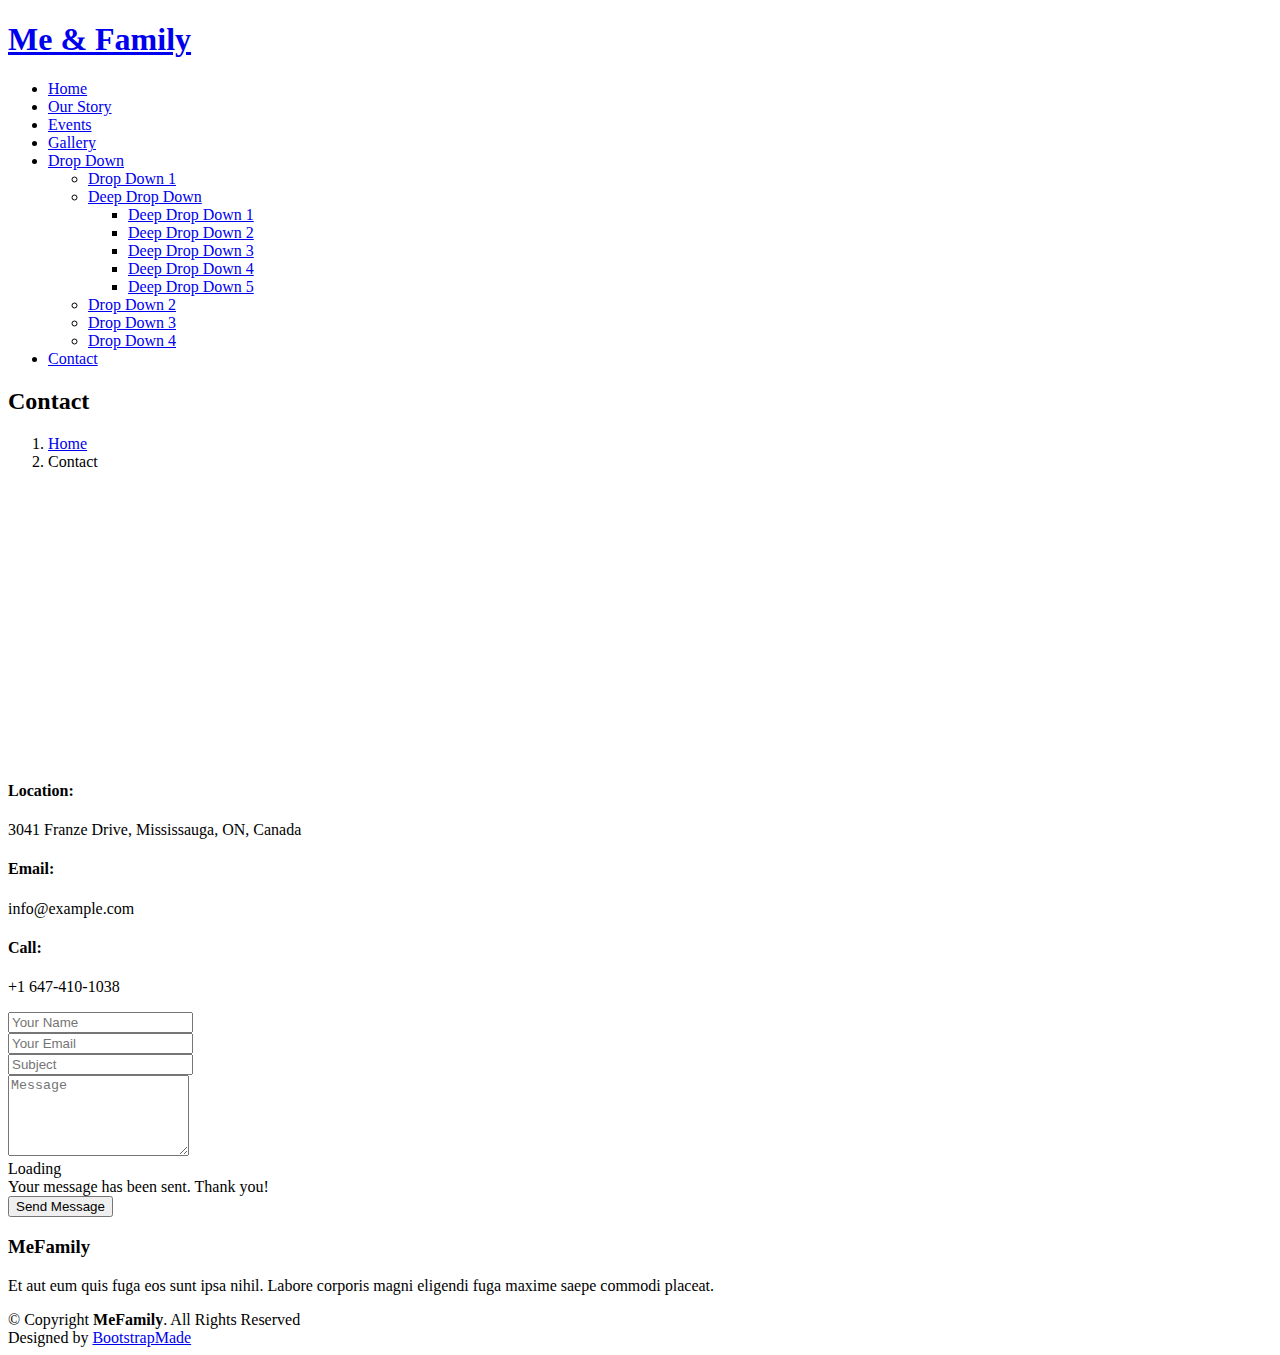
==== contact.html @ 71401745 "Add files via upload" ====
<!DOCTYPE html>
<html lang="en">

<head>
  <meta charset="utf-8">
  <meta content="width=device-width, initial-scale=1.0" name="viewport">

  <title>Contact - MeFamily Bootstrap Template</title>
  <meta content="" name="description">
  <meta content="" name="keywords">

  <!-- Favicons -->
  <link href="assets/img/favicon.png" rel="icon">
  <link href="assets/img/apple-touch-icon.png" rel="apple-touch-icon">

  <!-- Google Fonts -->
  <link href="https://fonts.googleapis.com/css?family=Open+Sans:300,300i,400,400i,600,600i,700,700i|Raleway:300,300i,400,400i,500,500i,600,600i,700,700i|Poppins:300,300i,400,400i,500,500i,600,600i,700,700i" rel="stylesheet">

  <!-- Vendor CSS Files -->
  <link href="assets/vendor/bootstrap/css/bootstrap.min.css" rel="stylesheet">
  <link href="assets/vendor/bootstrap-icons/bootstrap-icons.css" rel="stylesheet">
  <link href="assets/vendor/boxicons/css/boxicons.min.css" rel="stylesheet">
  <link href="assets/vendor/glightbox/css/glightbox.min.css" rel="stylesheet">
  <link href="assets/vendor/remixicon/remixicon.css" rel="stylesheet">
  <link href="assets/vendor/swiper/swiper-bundle.min.css" rel="stylesheet">

  <!-- Template Main CSS File -->
  <link href="assets/css/style.css" rel="stylesheet">

  <!-- =======================================================
  * Template Name: MeFamily - v4.10.0
  * Template URL: https://bootstrapmade.com/family-multipurpose-html-bootstrap-template-free/
  * Author: BootstrapMade.com
  * License: https://bootstrapmade.com/license/
  ======================================================== -->
</head>

<body>

  <!-- ======= Header ======= -->
  <header id="header" class="fixed-top">
    <div class="container d-flex align-items-center justify-content-between">

      <h1 class="logo"><a href="index.html">Me &amp; Family</a></h1>
      <!-- Uncomment below if you prefer to use an image logo -->
      <!-- <a href="index.html" class="logo"><img src="assets/img/logo.png" alt="" class="img-fluid"></a>-->

      <nav id="navbar" class="navbar">
        <ul>
          <li><a href="index.html">Home</a></li>
          <li><a href="our-story.html">Our Story</a></li>
          <li><a href="events.html">Events</a></li>
          <li><a href="gallery.html">Gallery</a></li>
          <li class="dropdown"><a href="#"><span>Drop Down</span> <i class="bi bi-chevron-down"></i></a>
            <ul>
              <li><a href="#">Drop Down 1</a></li>
              <li class="dropdown"><a href="#"><span>Deep Drop Down</span> <i class="bi bi-chevron-right"></i></a>
                <ul>
                  <li><a href="#">Deep Drop Down 1</a></li>
                  <li><a href="#">Deep Drop Down 2</a></li>
                  <li><a href="#">Deep Drop Down 3</a></li>
                  <li><a href="#">Deep Drop Down 4</a></li>
                  <li><a href="#">Deep Drop Down 5</a></li>
                </ul>
              </li>
              <li><a href="#">Drop Down 2</a></li>
              <li><a href="#">Drop Down 3</a></li>
              <li><a href="#">Drop Down 4</a></li>
            </ul>
          </li>
          <li><a class="active" href="contact.html">Contact</a></li>
        </ul>
        <i class="bi bi-list mobile-nav-toggle"></i>
      </nav><!-- .navbar -->

    </div>
  </header><!-- End Header -->

  <main id="main">

    <!-- ======= Breadcrumbs ======= -->
    <section id="breadcrumbs" class="breadcrumbs">
      <div class="container">

        <div class="d-flex justify-content-between align-items-center">
          <h2>Contact</h2>
          <ol>
            <li><a href="index.html">Home</a></li>
            <li>Contact</li>
          </ol>
        </div>

      </div>
    </section><!-- End Breadcrumbs -->

    <!-- ======= Contact Us Section ======= -->
    <section id="contact-us" class="contact-us">
      <div class="container">

        <div>
          <iframe style="border:0; width: 100%; height: 270px;" src="https://www.google.com/maps/embed?pb=!1m14!1m8!1m3!1d12097.433213460943!2d-74.0062269!3d40.7101282!3m2!1i1024!2i768!4f13.1!3m3!1m2!1s0x0%3A0xb89d1fe6bc499443!2sDowntown+Conference+Center!5e0!3m2!1smk!2sbg!4v1539943755621" frameborder="0" allowfullscreen></iframe>
        </div>

        <div class="row mt-5">

          <div class="col-lg-4">
            <div class="info">
              <div class="address">
                <i class="bi bi-geo-alt"></i>
                <h4>Location:</h4>
                <p>3041 Franze Drive, Mississauga, ON, Canada</p>
              </div>

              <div class="email">
                <i class="bi bi-envelope"></i>
                <h4>Email:</h4>
                <p>info@example.com</p>
              </div>

              <div class="phone">
                <i class="bi bi-phone"></i>
                <h4>Call:</h4>
                <p>+1 647-410-1038</p>
              </div>

            </div>

          </div>

          <div class="col-lg-8 mt-5 mt-lg-0">

            <form action="forms/contact.php" method="post" role="form" class="php-email-form">
              <div class="row">
                <div class="col-md-6 form-group">
                  <input type="text" name="name" class="form-control" id="name" placeholder="Your Name" required>
                  <div class="validate"></div>
                </div>
                <div class="col-md-6 form-group mt-3 mt-md-0">
                  <input type="email" class="form-control" name="email" id="email" placeholder="Your Email" required>
                  <div class="validate"></div>
                </div>
              </div>
              <div class="form-group mt-3">
                <input type="text" class="form-control" name="subject" id="subject" placeholder="Subject" data-rule="minlen:4" required>
                <div class="validate"></div>
              </div>
              <div class="form-group mt-3">
                <textarea class="form-control" name="message" rows="5" placeholder="Message" required></textarea>
                <div class="validate"></div>
              </div>
              <div class="my-3">
                <div class="loading">Loading</div>
                <div class="error-message"></div>
                <div class="sent-message">Your message has been sent. Thank you!</div>
              </div>
              <div class="text-center"><button type="submit">Send Message</button></div>
            </form>

          </div>

        </div>

      </div>
    </section><!-- End Contact Us Section -->

  </main><!-- End #main -->

  <!-- ======= Footer ======= -->
  <footer id="footer">
    <div class="container">
      <h3>MeFamily</h3>
      <p>Et aut eum quis fuga eos sunt ipsa nihil. Labore corporis magni eligendi fuga maxime saepe commodi placeat.</p>
      <div class="social-links">
        <a href="#" class="twitter"><i class="bx bxl-twitter"></i></a>
        <a href="#" class="facebook"><i class="bx bxl-facebook"></i></a>
        <a href="#" class="instagram"><i class="bx bxl-instagram"></i></a>
        <a href="#" class="google-plus"><i class="bx bxl-skype"></i></a>
        <a href="#" class="linkedin"><i class="bx bxl-linkedin"></i></a>
      </div>
      <div class="copyright">
        &copy; Copyright <strong><span>MeFamily</span></strong>. All Rights Reserved
      </div>
      <div class="credits">
        <!-- All the links in the footer should remain intact. -->
        <!-- You can delete the links only if you purchased the pro version. -->
        <!-- Licensing information: https://bootstrapmade.com/license/ -->
        <!-- Purchase the pro version with working PHP/AJAX contact form: https://bootstrapmade.com/family-multipurpose-html-bootstrap-template-free/ -->
        Designed by <a href="https://bootstrapmade.com/">BootstrapMade</a>
      </div>
    </div>
  </footer><!-- End Footer -->

  <a href="#" class="back-to-top d-flex align-items-center justify-content-center"><i class="bi bi-arrow-up-short"></i></a>

  <!-- Vendor JS Files -->
  <script src="assets/vendor/bootstrap/js/bootstrap.bundle.min.js"></script>
  <script src="assets/vendor/glightbox/js/glightbox.min.js"></script>
  <script src="assets/vendor/isotope-layout/isotope.pkgd.min.js"></script>
  <script src="assets/vendor/swiper/swiper-bundle.min.js"></script>
  <script src="assets/vendor/php-email-form/validate.js"></script>

  <!-- Template Main JS File -->
  <script src="assets/js/main.js"></script>

</body>

</html>
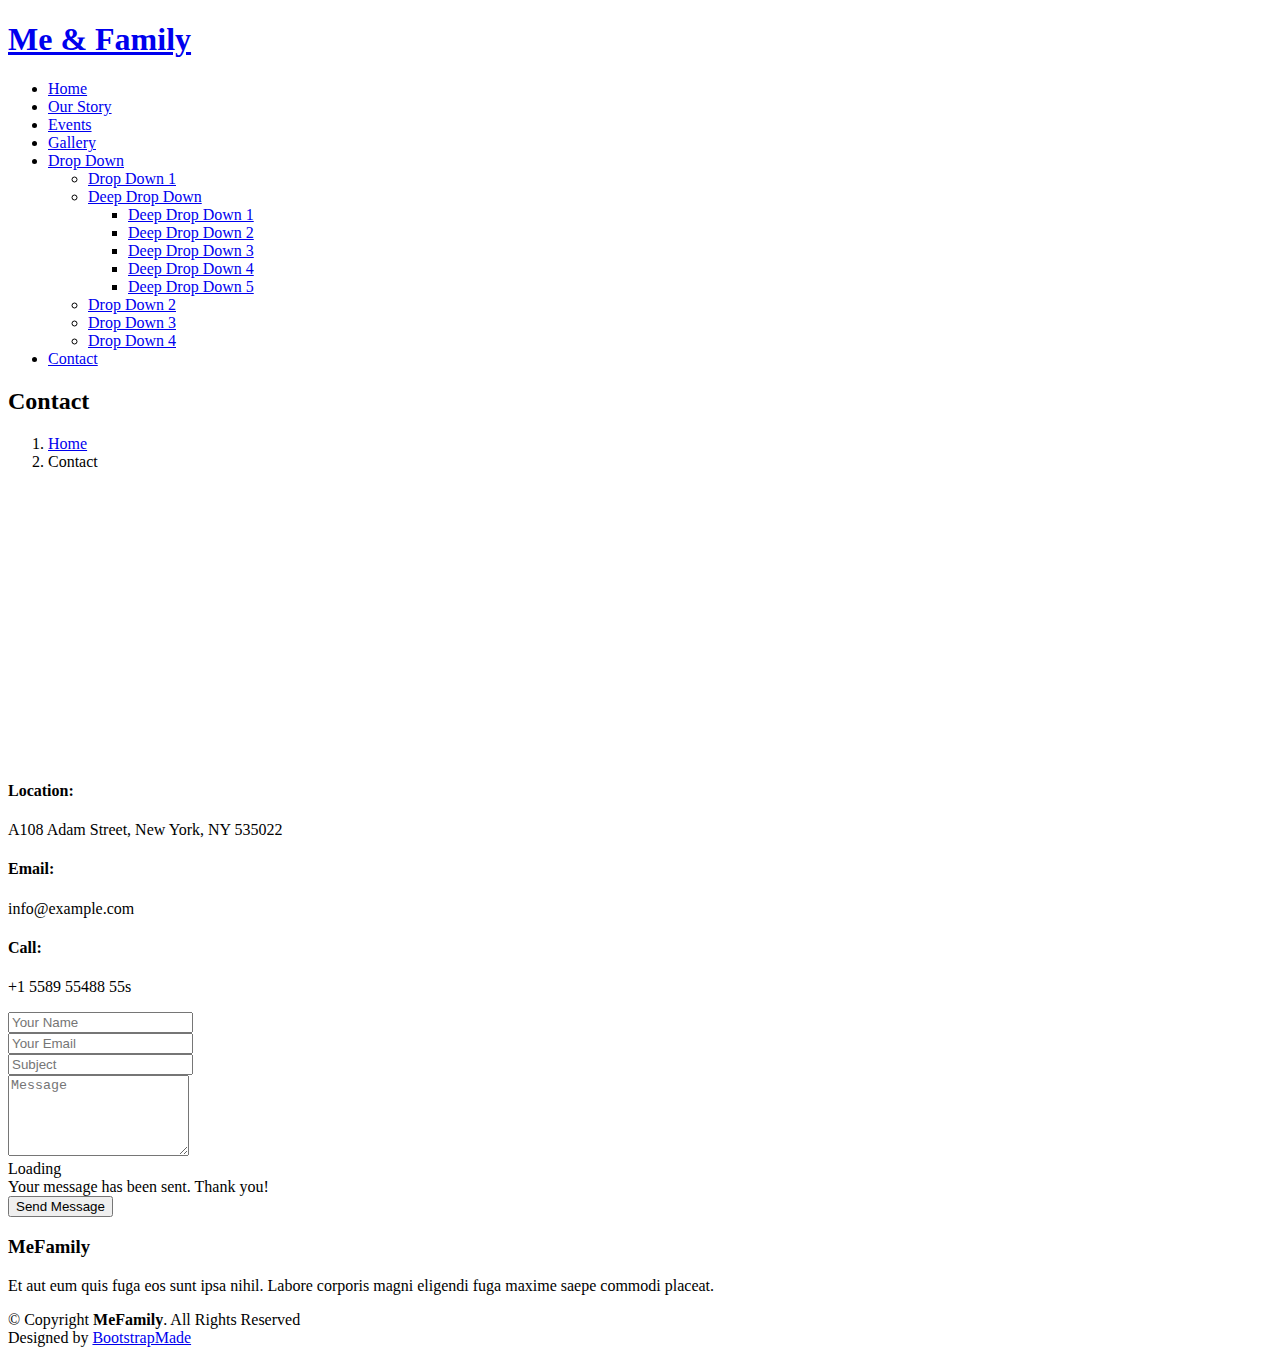
==== commit e0cc678a: "comit orig" ====
--- a/contact.html
+++ b/contact.html
@@ -108,7 +108,7 @@
               <div class="address">
                 <i class="bi bi-geo-alt"></i>
                 <h4>Location:</h4>
-                <p>3041 Franze Drive, Mississauga, ON, Canada</p>
+                <p>A108 Adam Street, New York, NY 535022</p>
               </div>
 
               <div class="email">
@@ -120,7 +120,7 @@
               <div class="phone">
                 <i class="bi bi-phone"></i>
                 <h4>Call:</h4>
-                <p>+1 647-410-1038</p>
+                <p>+1 5589 55488 55s</p>
               </div>
 
             </div>
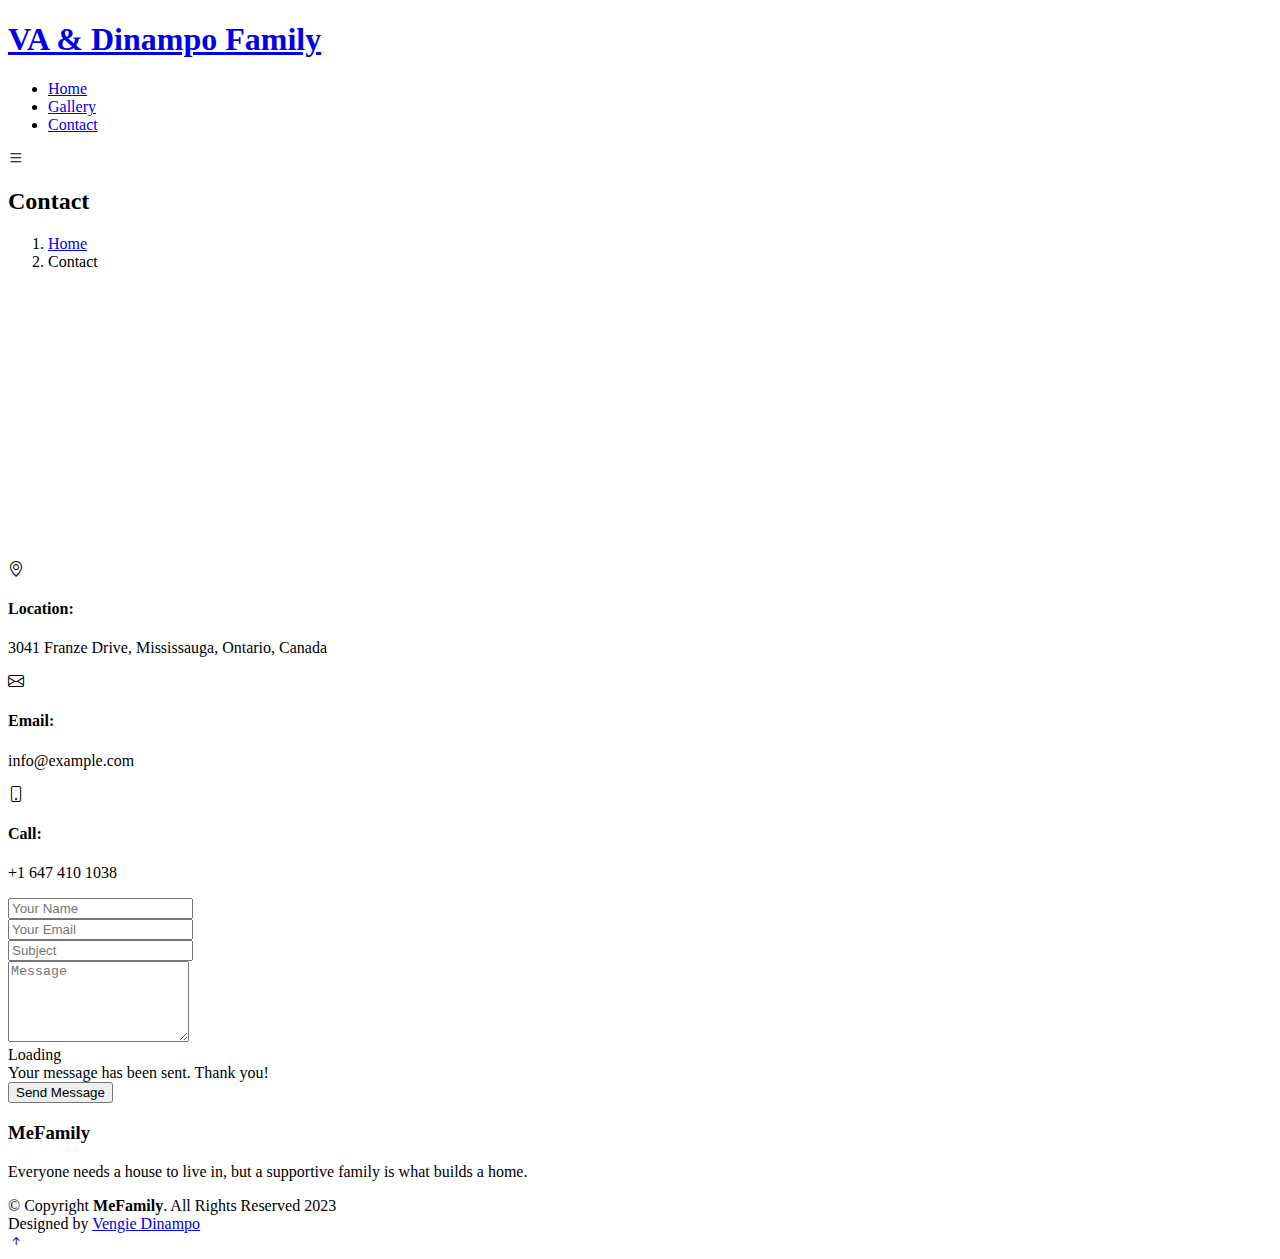
==== commit 91557c76: "Add files via upload" ====
--- a/contact.html
+++ b/contact.html
@@ -5,7 +5,7 @@
   <meta charset="utf-8">
   <meta content="width=device-width, initial-scale=1.0" name="viewport">
 
-  <title>Contact - MeFamily Bootstrap Template</title>
+  <title>Contact - VA Dinampo Family</title>
   <meta content="" name="description">
   <meta content="" name="keywords">
 
@@ -41,17 +41,17 @@
   <header id="header" class="fixed-top">
     <div class="container d-flex align-items-center justify-content-between">
 
-      <h1 class="logo"><a href="index.html">Me &amp; Family</a></h1>
+      <h1 class="logo"><a href="index.html">VA &amp; Dinampo Family</a></h1>
       <!-- Uncomment below if you prefer to use an image logo -->
       <!-- <a href="index.html" class="logo"><img src="assets/img/logo.png" alt="" class="img-fluid"></a>-->
 
       <nav id="navbar" class="navbar">
         <ul>
           <li><a href="index.html">Home</a></li>
-          <li><a href="our-story.html">Our Story</a></li>
-          <li><a href="events.html">Events</a></li>
+          <!--<li><a href="our-story.html">Our Story</a></li>
+          <li><a href="events.html">Events</a></li> -->
           <li><a href="gallery.html">Gallery</a></li>
-          <li class="dropdown"><a href="#"><span>Drop Down</span> <i class="bi bi-chevron-down"></i></a>
+          <!--<li class="dropdown"><a href="#"><span>Drop Down</span> <i class="bi bi-chevron-down"></i></a>
             <ul>
               <li><a href="#">Drop Down 1</a></li>
               <li class="dropdown"><a href="#"><span>Deep Drop Down</span> <i class="bi bi-chevron-right"></i></a>
@@ -67,7 +67,7 @@
               <li><a href="#">Drop Down 3</a></li>
               <li><a href="#">Drop Down 4</a></li>
             </ul>
-          </li>
+          </li> -->
           <li><a class="active" href="contact.html">Contact</a></li>
         </ul>
         <i class="bi bi-list mobile-nav-toggle"></i>
@@ -108,7 +108,7 @@
               <div class="address">
                 <i class="bi bi-geo-alt"></i>
                 <h4>Location:</h4>
-                <p>A108 Adam Street, New York, NY 535022</p>
+                <p>3041 Franze Drive, Mississauga, Ontario, Canada</p>
               </div>
 
               <div class="email">
@@ -120,7 +120,7 @@
               <div class="phone">
                 <i class="bi bi-phone"></i>
                 <h4>Call:</h4>
-                <p>+1 5589 55488 55s</p>
+                <p>+1 647 410 1038</p>
               </div>
 
             </div>
@@ -169,7 +169,7 @@
   <footer id="footer">
     <div class="container">
       <h3>MeFamily</h3>
-      <p>Et aut eum quis fuga eos sunt ipsa nihil. Labore corporis magni eligendi fuga maxime saepe commodi placeat.</p>
+      <p>Everyone needs a house to live in, but a supportive family is what builds a home.</p>
       <div class="social-links">
         <a href="#" class="twitter"><i class="bx bxl-twitter"></i></a>
         <a href="#" class="facebook"><i class="bx bxl-facebook"></i></a>
@@ -178,14 +178,14 @@
         <a href="#" class="linkedin"><i class="bx bxl-linkedin"></i></a>
       </div>
       <div class="copyright">
-        &copy; Copyright <strong><span>MeFamily</span></strong>. All Rights Reserved
+        &copy; Copyright <strong><span>MeFamily</span></strong>. All Rights Reserved 2023
       </div>
       <div class="credits">
         <!-- All the links in the footer should remain intact. -->
         <!-- You can delete the links only if you purchased the pro version. -->
         <!-- Licensing information: https://bootstrapmade.com/license/ -->
         <!-- Purchase the pro version with working PHP/AJAX contact form: https://bootstrapmade.com/family-multipurpose-html-bootstrap-template-free/ -->
-        Designed by <a href="https://bootstrapmade.com/">BootstrapMade</a>
+        Designed by <a href="Vengie Dinampo">Vengie Dinampo</a>
       </div>
     </div>
   </footer><!-- End Footer -->
